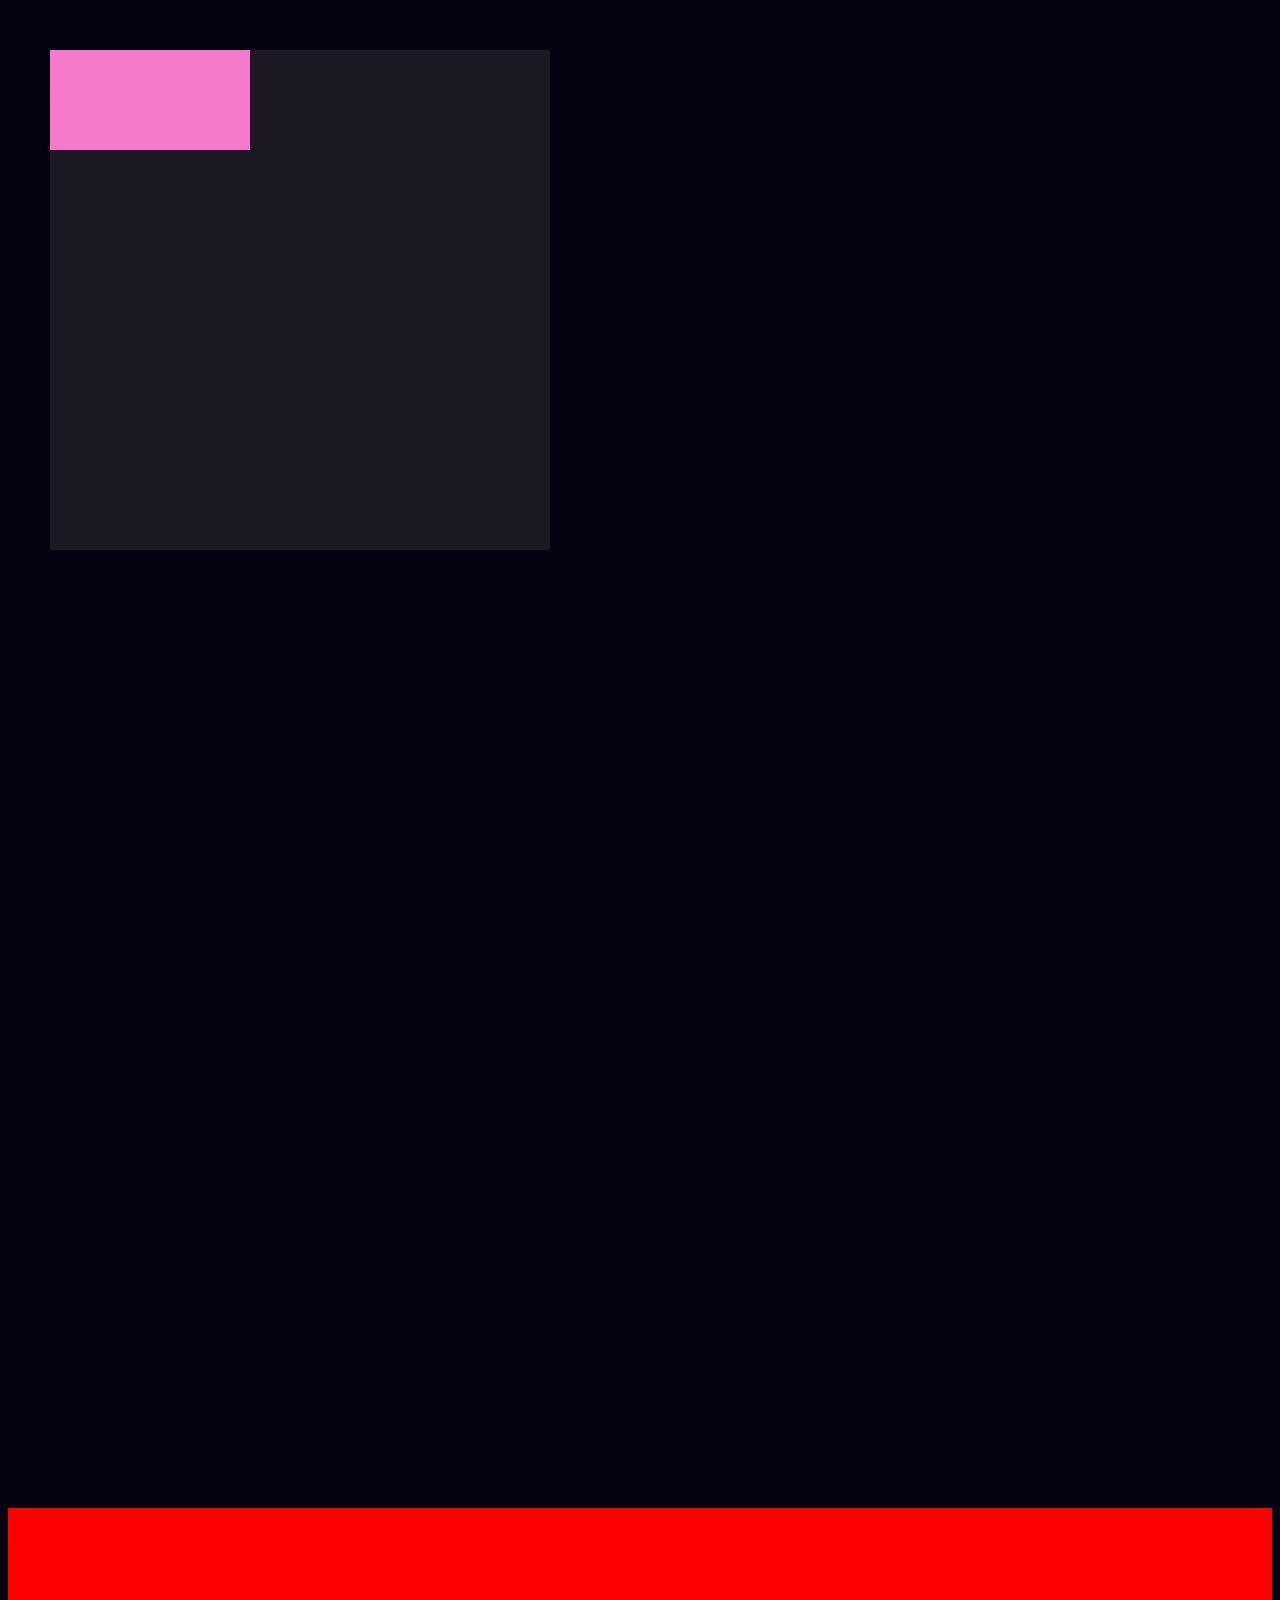
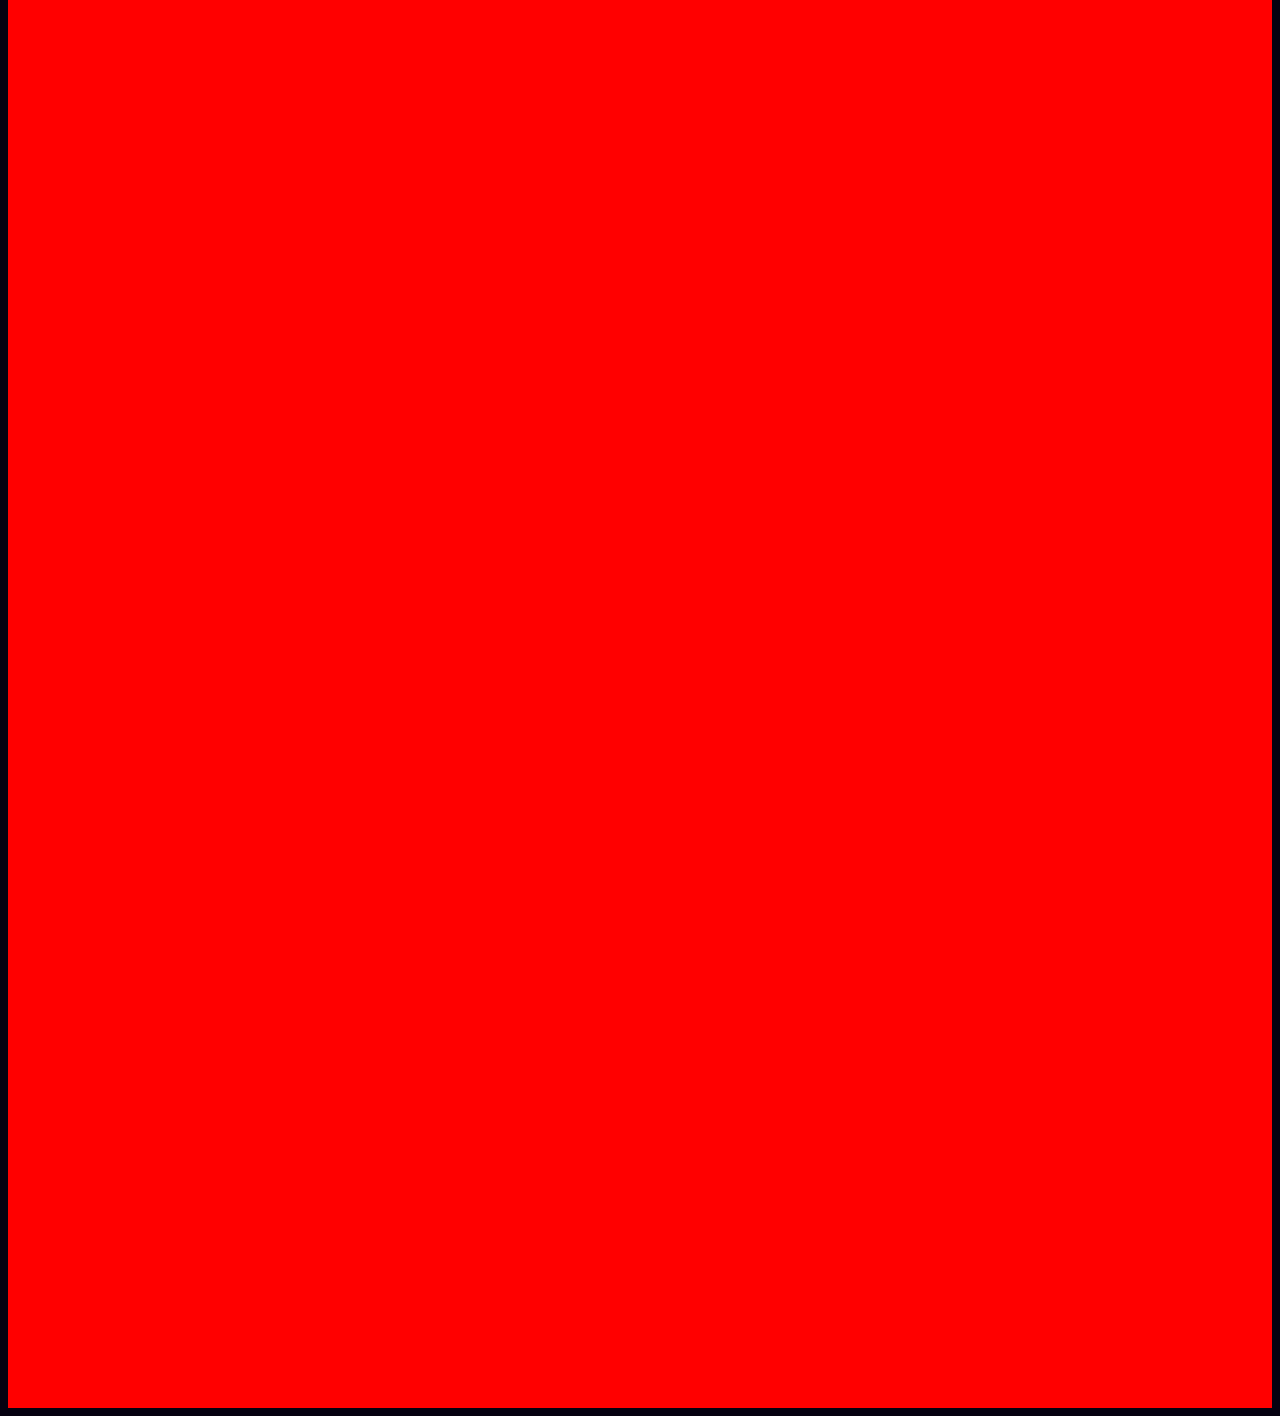
==== 02_CSS/index.html @ 8e9004cb "position css - fixed" ====
<!DOCTYPE html>
<html lang="en">
  <head>
    <meta charset="UTF-8" />
    <meta name="viewport" content="width=device-width, initial-scale=1.0" />
    <title>Display</title>
    <link rel="stylesheet" href="./style.css" />
  </head>
  <body>
    <section>
      <div class="square">
        <div class="rectangle"></div>
      </div>
    </section>
    <section class="red"></section>
  </body>
</html>
---- 02_CSS/style.css ----
body {
  background: #050110;
}

section {
  width: 100%;
  height: 1500px;
}

section.red {
  background-color: #f00;
}

section .square {
  /**
  static = padrão
  fixed = fixado em toda a janela visível
  */
  position: fixed;
  top: 50px;
  left: 50px;

  width: 500px;
  height: 500px;
  background-color: #1c1824;
}

section .square .rectangle {
  width: 200px;
  height: 100px;
  background-color: #f67acb;
}
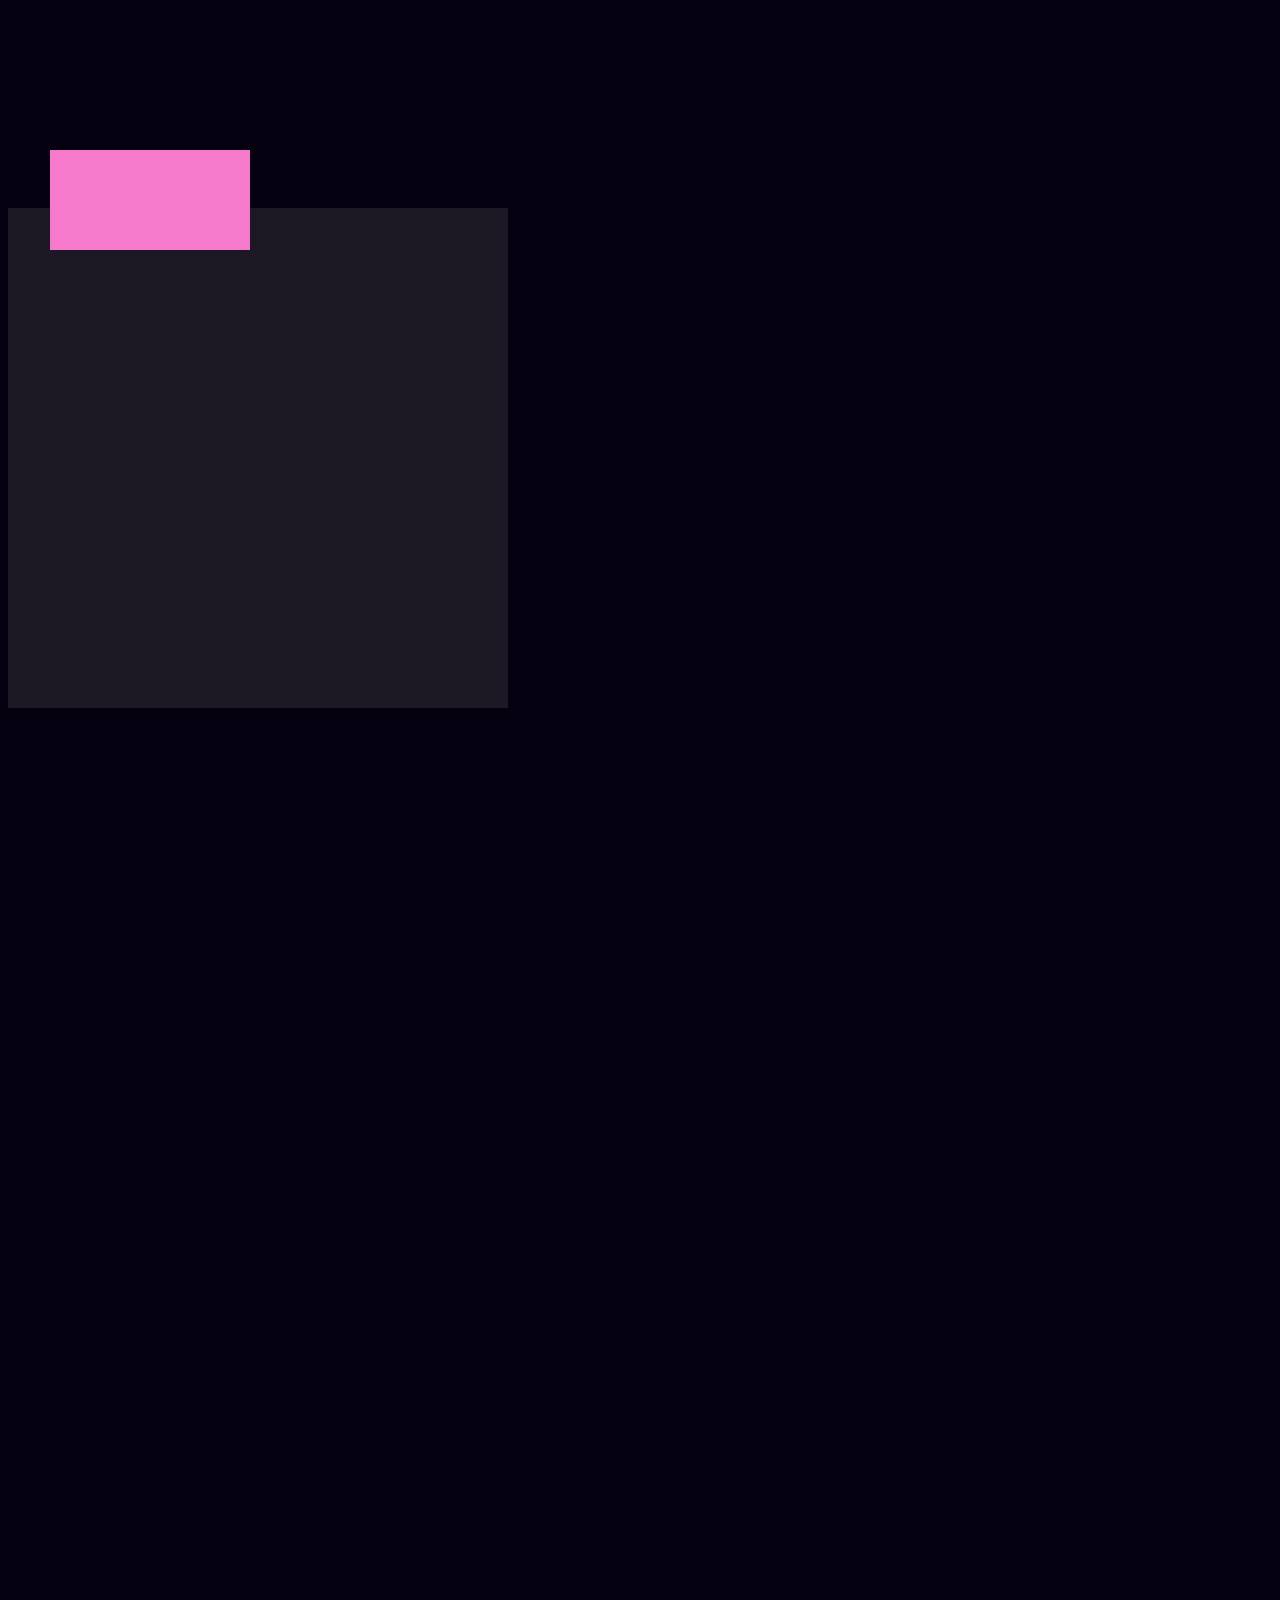
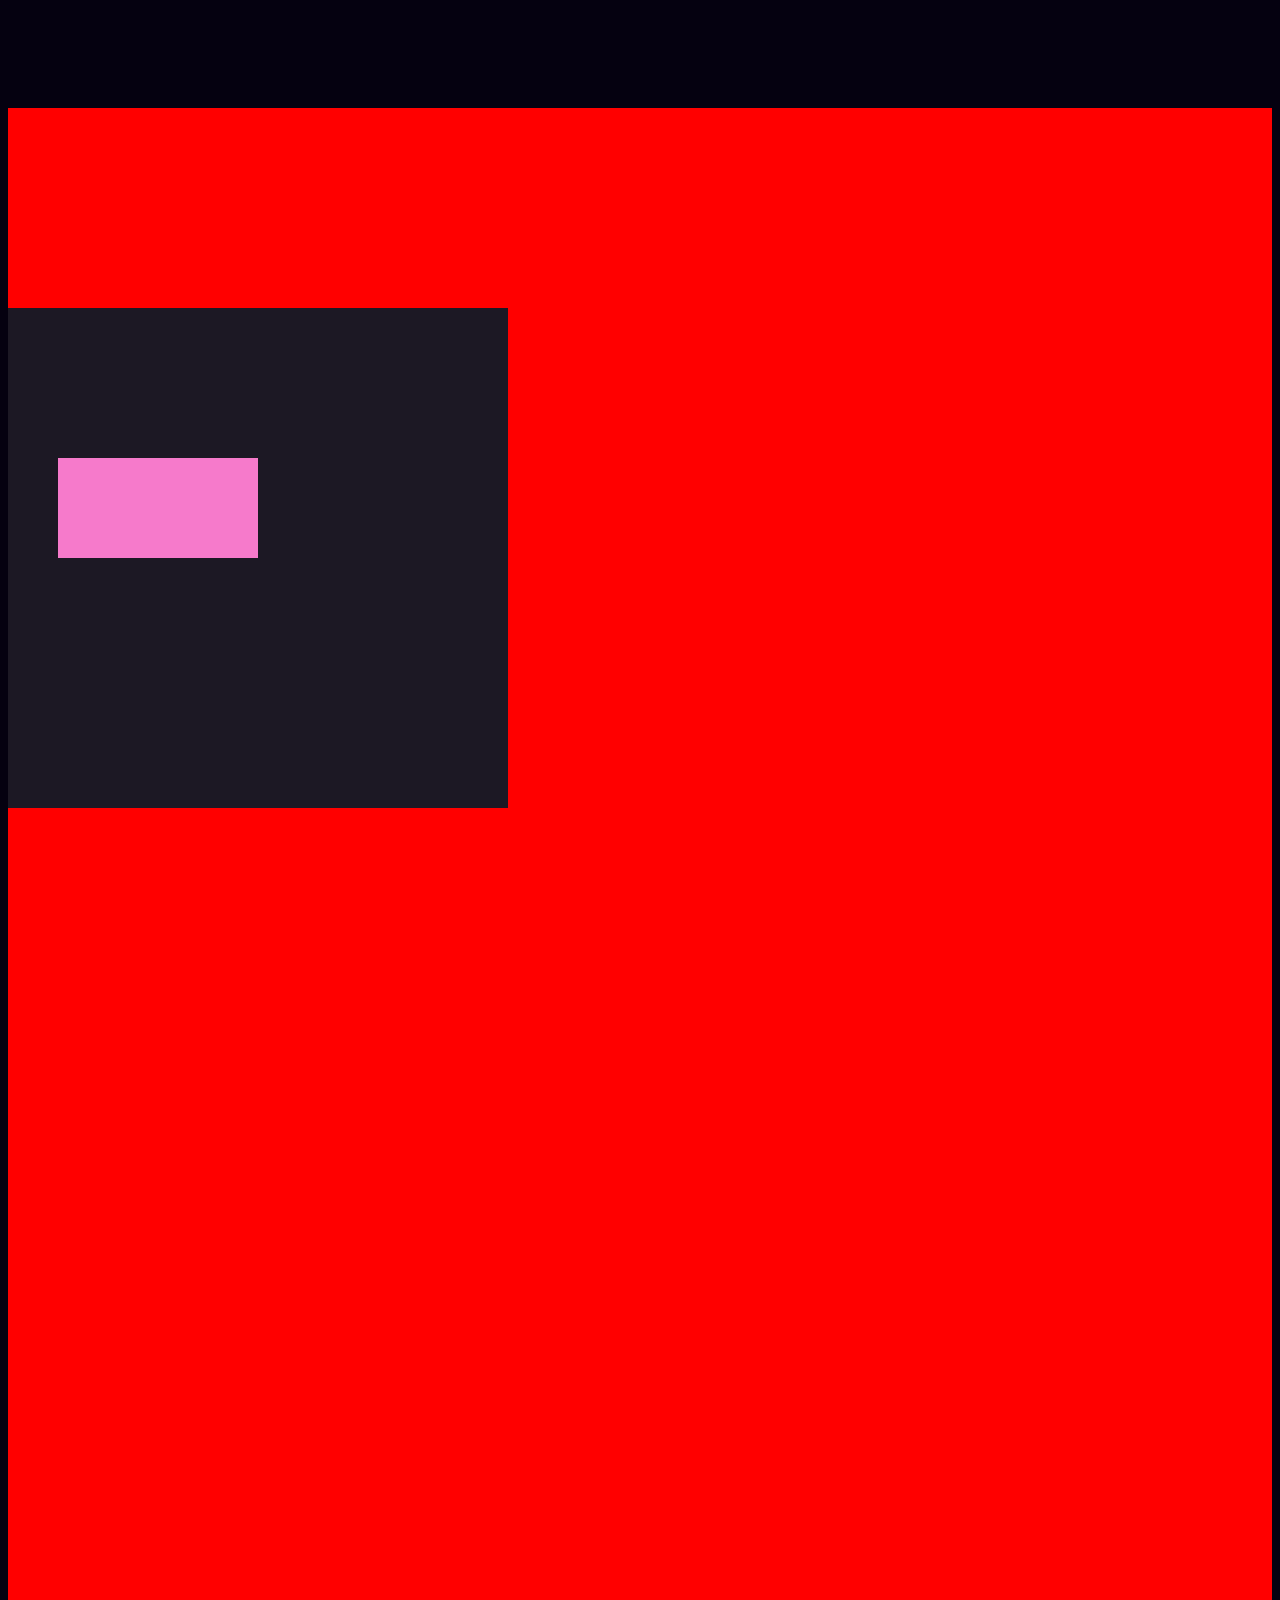
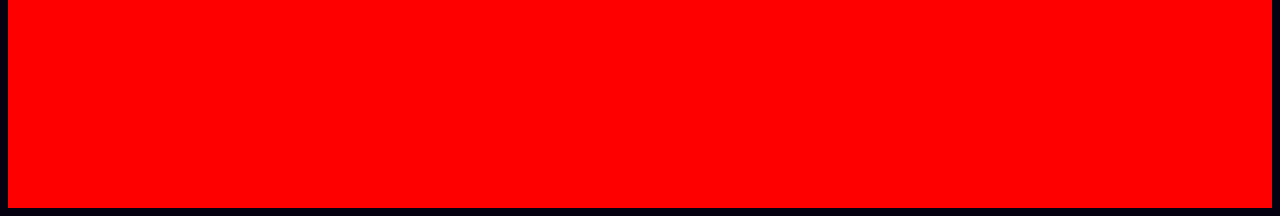
==== commit 09603611: "position css - absolute" ====
--- a/02_CSS/index.html
+++ b/02_CSS/index.html
@@ -12,6 +12,10 @@
         <div class="rectangle"></div>
       </div>
     </section>
-    <section class="red"></section>
+    <section class="red">
+      <div class="square">
+        <div class="rectangle"></div>
+      </div>
+    </section>
   </body>
 </html>
--- a/02_CSS/style.css
+++ b/02_CSS/style.css
@@ -5,28 +5,36 @@
 section {
   width: 100%;
   height: 1500px;
+  padding-top: 200px;
+}
+
+section .square {
+  /**
+  static = padrão, mas as orientações não funcionam
+  fixed = fixado em toda a janela visível (como adesivo)
+  sticky = elemento fixo dentro do elemento pai a partir do momento que chega nele
+  relative = é como um bloco sem atrapalhar os outros elementos presentes que ainda podemos utilizar as orientações
+  absolute = se alinha ao elemento relative mais próximo, se não tiver, será relacionado ao corpo mas se sobrepoe a outros elementos
+  */
+  width: 500px;
+  height: 500px;
+  background-color: #1c1824;
+}
+
+section .square .rectangle {
+  position: absolute;
+  top: 150px;
+  left: 50px;
+
+  width: 200px;
+  height: 100px;
+  background-color: #f67acb;
 }
 
 section.red {
   background-color: #f00;
 }
 
-section .square {
-  /**
-  static = padrão
-  fixed = fixado em toda a janela visível
-  */
-  position: fixed;
-  top: 50px;
-  left: 50px;
-
-  width: 500px;
-  height: 500px;
-  background-color: #1c1824;
+section.red .square {
+  position: relative;
 }
-
-section .square .rectangle {
-  width: 200px;
-  height: 100px;
-  background-color: #f67acb;
-}
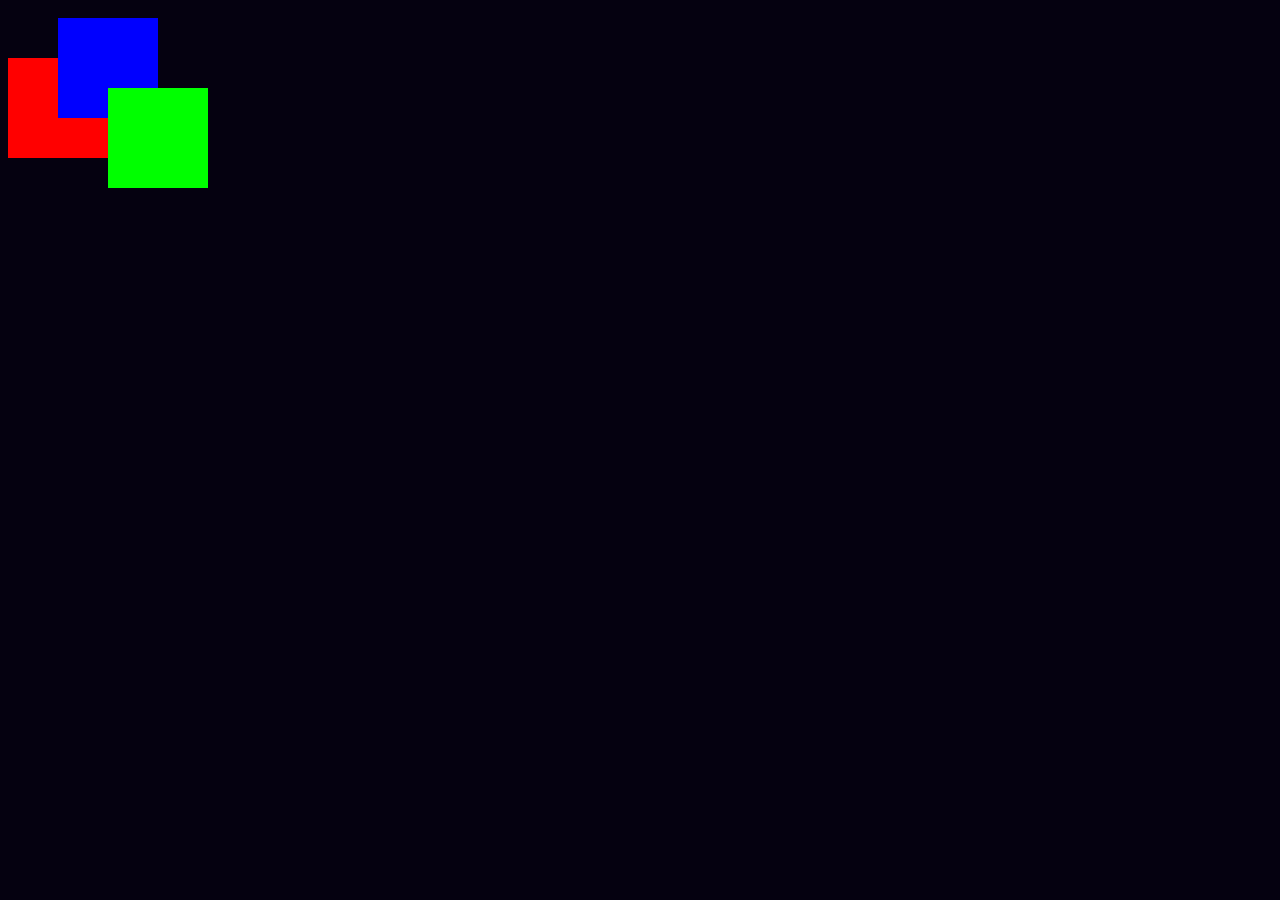
==== commit 1dcaed27: "entendendo o z-index" ====
--- a/02_CSS/index.html
+++ b/02_CSS/index.html
@@ -8,14 +8,8 @@
   </head>
   <body>
     <section>
-      <div class="square">
-        <div class="rectangle"></div>
-      </div>
-    </section>
-    <section class="red">
-      <div class="square">
-        <div class="rectangle"></div>
-      </div>
-    </section>
+      <div class="square red"></div>
+      <div class="square blue"></div>
+      <div class="square green"></div>
   </body>
 </html>
--- a/02_CSS/style.css
+++ b/02_CSS/style.css
@@ -3,38 +3,31 @@
 }
 
 section {
-  width: 100%;
-  height: 1500px;
-  padding-top: 200px;
+  position: relative;
 }
 
 section .square {
-  /**
-  static = padrão, mas as orientações não funcionam
-  fixed = fixado em toda a janela visível (como adesivo)
-  sticky = elemento fixo dentro do elemento pai a partir do momento que chega nele
-  relative = é como um bloco sem atrapalhar os outros elementos presentes que ainda podemos utilizar as orientações
-  absolute = se alinha ao elemento relative mais próximo, se não tiver, será relacionado ao corpo mas se sobrepoe a outros elementos
-  */
-  width: 500px;
-  height: 500px;
-  background-color: #1c1824;
+  position: absolute;
+  width: 100px;
+  height: 100px;
 }
 
-section .square .rectangle {
-  position: absolute;
-  top: 150px;
-  left: 50px;
-
-  width: 200px;
-  height: 100px;
-  background-color: #f67acb;
-}
-
-section.red {
+section .square.red {
+  top: 50px;
+  z-index: 1;
   background-color: #f00;
 }
 
-section.red .square {
-  position: relative;
+section .square.blue {
+  left: 50px;
+  top: 10px;
+  z-index: 2;
+  background-color: #00f;
 }
+
+section .square.green {
+  top: 80px;
+  left: 100px;
+  z-index: 3;
+  background-color: #0f0;
+}
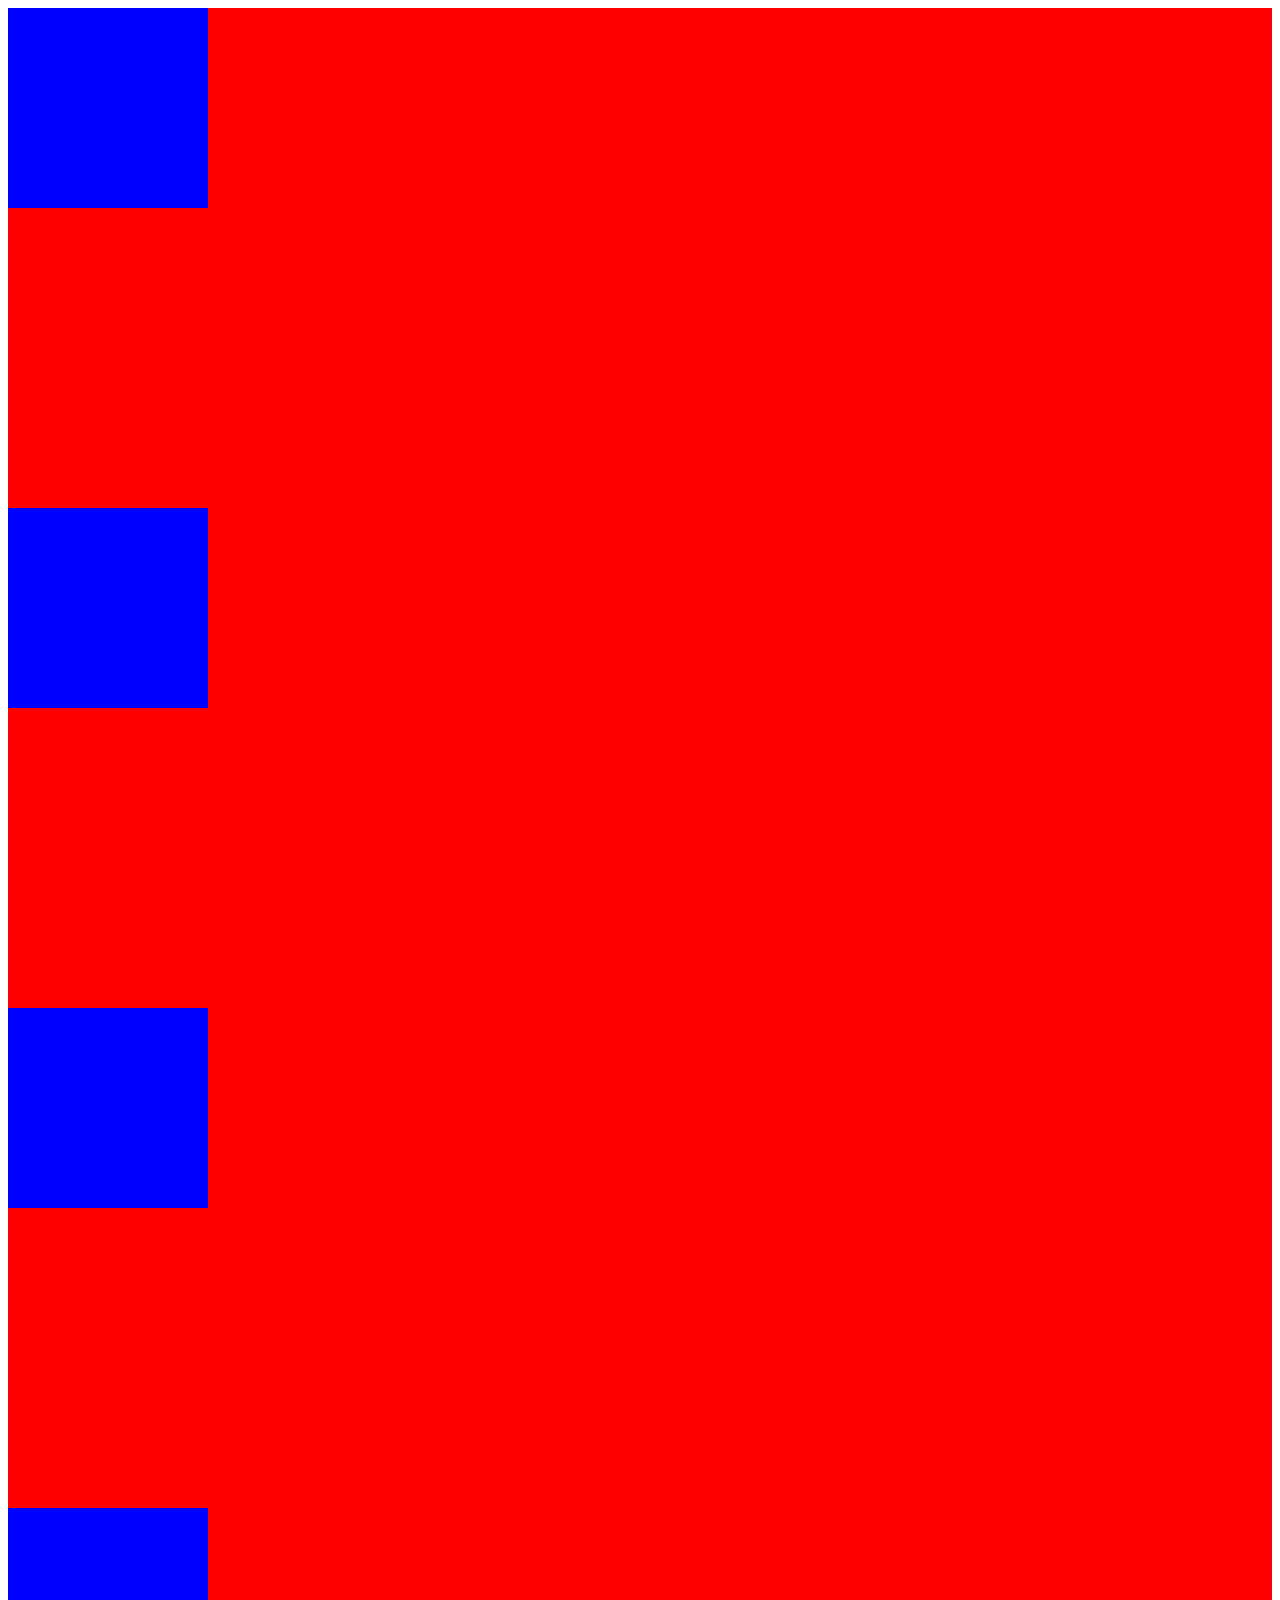
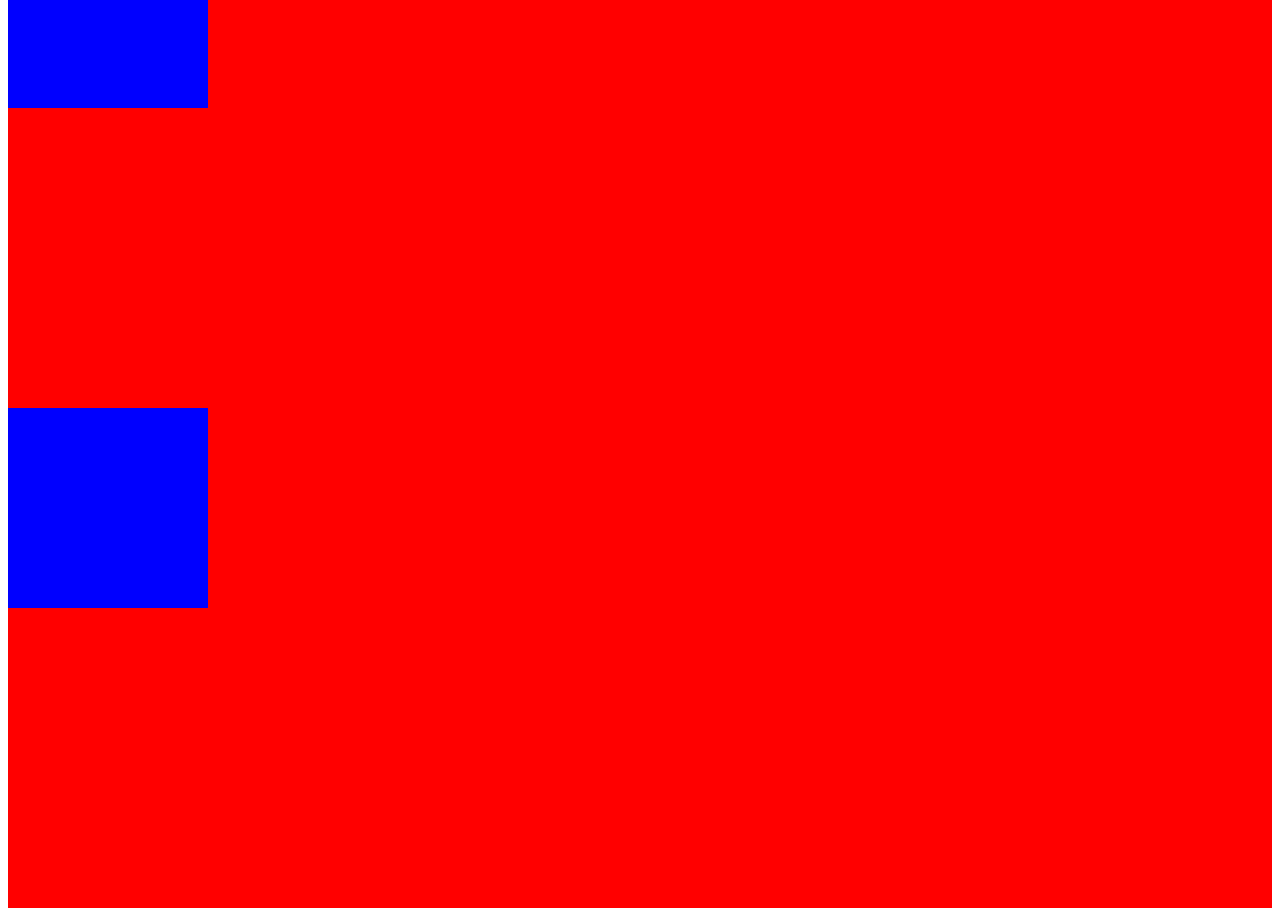
==== commit df892d28: "variáveis css" ====
--- a/02_CSS/index.html
+++ b/02_CSS/index.html
@@ -3,13 +3,24 @@
   <head>
     <meta charset="UTF-8" />
     <meta name="viewport" content="width=device-width, initial-scale=1.0" />
-    <title>Display</title>
+    <title>Variáveis</title>
     <link rel="stylesheet" href="./style.css" />
   </head>
   <body>
     <section>
-      <div class="square red"></div>
-      <div class="square blue"></div>
-      <div class="square green"></div>
+      <div class="square"></div>
+    </section>
+    <section>
+      <div class="square"></div>
+    </section>
+    <section>
+      <div class="square"></div>
+    </section>
+    <section>
+      <div class="square"></div>
+    </section>
+    <section>
+      <div class="square"></div>
+    </section>
   </body>
 </html>
--- a/02_CSS/style.css
+++ b/02_CSS/style.css
@@ -1,33 +1,16 @@
-body {
-  background: #050110;
+:root {
+  --cor-primaria: red;
+  --cor-secundaria: blue;
 }
 
 section {
-  position: relative;
+  width: 100%;
+  height: 500px;
+  background-color: var(--cor-primaria);
 }
 
 section .square {
-  position: absolute;
-  width: 100px;
-  height: 100px;
+  width: 200px;
+  height: 200px;
+  background-color: var(--cor-secundaria);
 }
-
-section .square.red {
-  top: 50px;
-  z-index: 1;
-  background-color: #f00;
-}
-
-section .square.blue {
-  left: 50px;
-  top: 10px;
-  z-index: 2;
-  background-color: #00f;
-}
-
-section .square.green {
-  top: 80px;
-  left: 100px;
-  z-index: 3;
-  background-color: #0f0;
-}
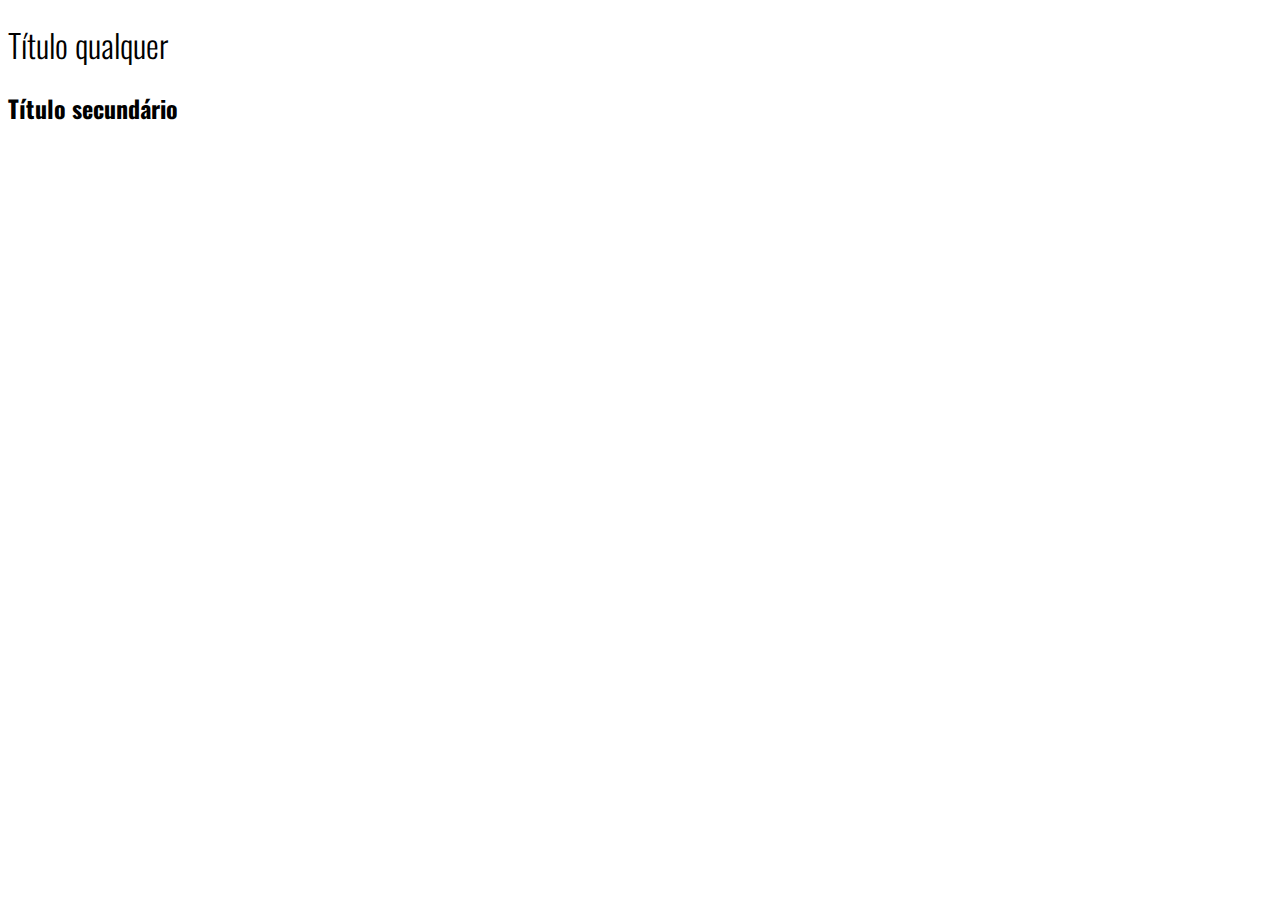
==== commit 891c894d: "fontes personalizadas" ====
--- a/02_CSS/index.html
+++ b/02_CSS/index.html
@@ -3,24 +3,16 @@
   <head>
     <meta charset="UTF-8" />
     <meta name="viewport" content="width=device-width, initial-scale=1.0" />
-    <title>Variáveis</title>
+    <title>Fontes personalizadas</title>
+    <link rel="preconnect" href="https://fonts.googleapis.com" />
+    <link rel="preconnect" href="https://fonts.gstatic.com" crossorigin />
+    <link
+      href="https://fonts.googleapis.com/css2?family=Lato:wght@300;400;700;900&display=swap"
+      rel="stylesheet" />
     <link rel="stylesheet" href="./style.css" />
   </head>
   <body>
-    <section>
-      <div class="square"></div>
-    </section>
-    <section>
-      <div class="square"></div>
-    </section>
-    <section>
-      <div class="square"></div>
-    </section>
-    <section>
-      <div class="square"></div>
-    </section>
-    <section>
-      <div class="square"></div>
-    </section>
+    <h1>Título qualquer</h1>
+    <h2>Título secundário</h2>
   </body>
 </html>
--- a/02_CSS/style.css
+++ b/02_CSS/style.css
@@ -1,16 +1,92 @@
-:root {
-  --cor-primaria: red;
-  --cor-secundaria: blue;
+@font-face {
+  font-display: swap;
+  font-family: 'Oswald';
+  font-style: normal;
+  font-weight: 200;
+  src: url('./fonts/oswald-v49-latin-200.eot');
+  src: url('./fonts/oswald-v49-latin-200.eot?#iefix')
+      format('embedded-opentype'),
+    url('./fonts/oswald-v49-latin-200.woff2') format('woff2'),
+    url('./fonts/oswald-v49-latin-200.woff') format('woff'),
+    url('./fonts/oswald-v49-latin-200.ttf') format('truetype'),
+    url('./fonts/oswald-v49-latin-200.svg#Oswald') format('svg');
 }
 
-section {
-  width: 100%;
-  height: 500px;
-  background-color: var(--cor-primaria);
+@font-face {
+  font-display: swap;
+  font-family: 'Oswald';
+  font-style: normal;
+  font-weight: 300;
+  src: url('./fonts/oswald-v49-latin-300.eot');
+  src: url('./fonts/oswald-v49-latin-300.eot?#iefix')
+      format('embedded-opentype'),
+    url('./fonts/oswald-v49-latin-300.woff2') format('woff2'),
+    url('./fonts/oswald-v49-latin-300.woff') format('woff'),
+    url('./fonts/oswald-v49-latin-300.ttf') format('truetype'),
+    url('./fonts/oswald-v49-latin-300.svg#Oswald') format('svg');
 }
 
-section .square {
-  width: 200px;
-  height: 200px;
-  background-color: var(--cor-secundaria);
+@font-face {
+  font-display: swap;
+  font-family: 'Oswald';
+  font-style: normal;
+  font-weight: 400;
+  src: url('./fonts/oswald-v49-latin-regular.eot');
+  src: url('./fonts/oswald-v49-latin-regular.eot?#iefix')
+      format('embedded-opentype'),
+    url('./fonts/oswald-v49-latin-regular.woff2') format('woff2'),
+    url('./fonts/oswald-v49-latin-regular.woff') format('woff'),
+    url('./fonts/oswald-v49-latin-regular.ttf') format('truetype'),
+    url('./fonts/oswald-v49-latin-regular.svg#Oswald') format('svg');
 }
+
+@font-face {
+  font-display: swap;
+  font-family: 'Oswald';
+  font-style: normal;
+  font-weight: 500;
+  src: url('./fonts/oswald-v49-latin-500.eot');
+  src: url('./fonts/oswald-v49-latin-500.eot?#iefix')
+      format('embedded-opentype'),
+    url('./fonts/oswald-v49-latin-500.woff2') format('woff2'),
+    url('./fonts/oswald-v49-latin-500.woff') format('woff'),
+    url('./fonts/oswald-v49-latin-500.ttf') format('truetype'),
+    url('./fonts/oswald-v49-latin-500.svg#Oswald') format('svg');
+}
+
+@font-face {
+  font-display: swap;
+  font-family: 'Oswald';
+  font-style: normal;
+  font-weight: 600;
+  src: url('./fonts/oswald-v49-latin-600.eot');
+  src: url('./fonts/oswald-v49-latin-600.eot?#iefix')
+      format('embedded-opentype'),
+    url('./fonts/oswald-v49-latin-600.woff2') format('woff2'),
+    url('./fonts/oswald-v49-latin-600.woff') format('woff'),
+    url('./fonts/oswald-v49-latin-600.ttf') format('truetype'),
+    url('./fonts/oswald-v49-latin-600.svg#Oswald') format('svg');
+}
+
+@font-face {
+  font-display: swap;
+  font-family: 'Oswald';
+  font-style: normal;
+  font-weight: 700;
+  src: url('./fonts/oswald-v49-latin-700.eot');
+  src: url('./fonts/oswald-v49-latin-700.eot?#iefix')
+      format('embedded-opentype'),
+    url('./fonts/oswald-v49-latin-700.woff2') format('woff2'),
+    url('./fonts/oswald-v49-latin-700.woff') format('woff'),
+    url('./fonts/oswald-v49-latin-700.ttf') format('truetype'),
+    url('./fonts/oswald-v49-latin-700.svg#Oswald') format('svg');
+}
+
+h1 {
+  font-family: 'Oswald', sans-serif;
+  font-weight: 300;
+}
+
+h2 {
+  font-family: 'Oswald', sans-serif;
+}
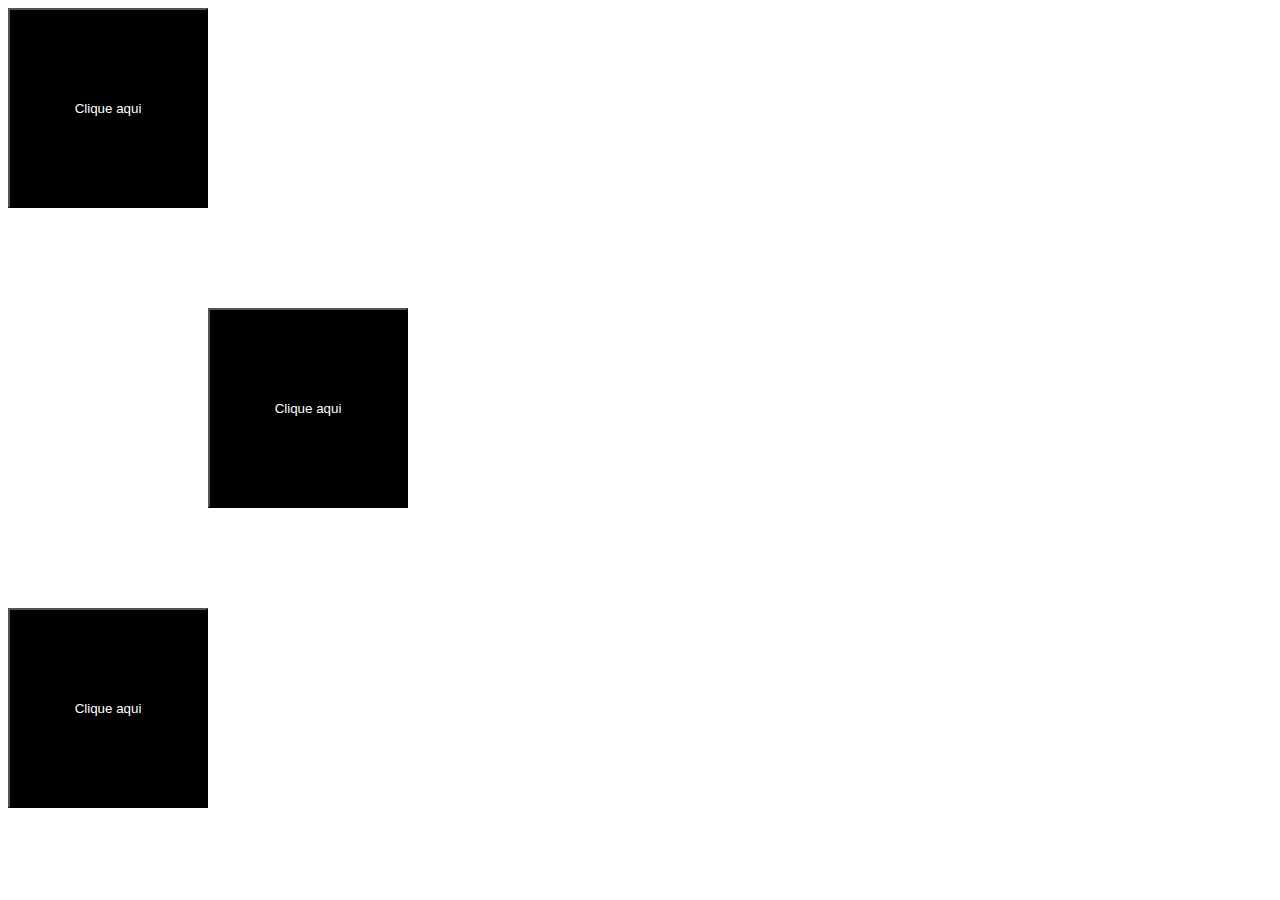
==== commit 3a0a8646: "css transition e transform" ====
--- a/02_CSS/index.html
+++ b/02_CSS/index.html
@@ -3,7 +3,7 @@
   <head>
     <meta charset="UTF-8" />
     <meta name="viewport" content="width=device-width, initial-scale=1.0" />
-    <title>Fontes personalizadas</title>
+    <title>Trasições</title>
     <link rel="preconnect" href="https://fonts.googleapis.com" />
     <link rel="preconnect" href="https://fonts.gstatic.com" crossorigin />
     <link
@@ -12,7 +12,8 @@
     <link rel="stylesheet" href="./style.css" />
   </head>
   <body>
-    <h1>Título qualquer</h1>
-    <h2>Título secundário</h2>
+    <button>Clique aqui</button>
+    <button>Clique aqui</button>
+    <button>Clique aqui</button>
   </body>
 </html>
--- a/02_CSS/style.css
+++ b/02_CSS/style.css
@@ -1,92 +1,37 @@
-@font-face {
-  font-display: swap;
-  font-family: 'Oswald';
-  font-style: normal;
-  font-weight: 200;
-  src: url('./fonts/oswald-v49-latin-200.eot');
-  src: url('./fonts/oswald-v49-latin-200.eot?#iefix')
-      format('embedded-opentype'),
-    url('./fonts/oswald-v49-latin-200.woff2') format('woff2'),
-    url('./fonts/oswald-v49-latin-200.woff') format('woff'),
-    url('./fonts/oswald-v49-latin-200.ttf') format('truetype'),
-    url('./fonts/oswald-v49-latin-200.svg#Oswald') format('svg');
+button {
+  display: block;
+  width: 200px;
+  height: 200px;
+  background-color: #000;
+  color: #fff;
+  /* 
+  ease | ease-in-out | ease-out | ease-in
+  linear
+  step-end
+  steps(qtd, termino)
+  */
+  transition: all 0.3s;
 }
 
-@font-face {
-  font-display: swap;
-  font-family: 'Oswald';
-  font-style: normal;
-  font-weight: 300;
-  src: url('./fonts/oswald-v49-latin-300.eot');
-  src: url('./fonts/oswald-v49-latin-300.eot?#iefix')
-      format('embedded-opentype'),
-    url('./fonts/oswald-v49-latin-300.woff2') format('woff2'),
-    url('./fonts/oswald-v49-latin-300.woff') format('woff'),
-    url('./fonts/oswald-v49-latin-300.ttf') format('truetype'),
-    url('./fonts/oswald-v49-latin-300.svg#Oswald') format('svg');
+button:nth-child(2) {
+  margin-top: 100px;
+  margin-bottom: 100px;
+  margin-left: 200px;
 }
 
-@font-face {
-  font-display: swap;
-  font-family: 'Oswald';
-  font-style: normal;
-  font-weight: 400;
-  src: url('./fonts/oswald-v49-latin-regular.eot');
-  src: url('./fonts/oswald-v49-latin-regular.eot?#iefix')
-      format('embedded-opentype'),
-    url('./fonts/oswald-v49-latin-regular.woff2') format('woff2'),
-    url('./fonts/oswald-v49-latin-regular.woff') format('woff'),
-    url('./fonts/oswald-v49-latin-regular.ttf') format('truetype'),
-    url('./fonts/oswald-v49-latin-regular.svg#Oswald') format('svg');
+button:nth-child(3) {
+  transition: width 0.3s;
 }
 
-@font-face {
-  font-display: swap;
-  font-family: 'Oswald';
-  font-style: normal;
-  font-weight: 500;
-  src: url('./fonts/oswald-v49-latin-500.eot');
-  src: url('./fonts/oswald-v49-latin-500.eot?#iefix')
-      format('embedded-opentype'),
-    url('./fonts/oswald-v49-latin-500.woff2') format('woff2'),
-    url('./fonts/oswald-v49-latin-500.woff') format('woff'),
-    url('./fonts/oswald-v49-latin-500.ttf') format('truetype'),
-    url('./fonts/oswald-v49-latin-500.svg#Oswald') format('svg');
+button:first-child:hover {
+  background-color: #fff;
+  color: #000;
 }
 
-@font-face {
-  font-display: swap;
-  font-family: 'Oswald';
-  font-style: normal;
-  font-weight: 600;
-  src: url('./fonts/oswald-v49-latin-600.eot');
-  src: url('./fonts/oswald-v49-latin-600.eot?#iefix')
-      format('embedded-opentype'),
-    url('./fonts/oswald-v49-latin-600.woff2') format('woff2'),
-    url('./fonts/oswald-v49-latin-600.woff') format('woff'),
-    url('./fonts/oswald-v49-latin-600.ttf') format('truetype'),
-    url('./fonts/oswald-v49-latin-600.svg#Oswald') format('svg');
+button:nth-child(2):hover {
+  transform: scale(2);
 }
 
-@font-face {
-  font-display: swap;
-  font-family: 'Oswald';
-  font-style: normal;
-  font-weight: 700;
-  src: url('./fonts/oswald-v49-latin-700.eot');
-  src: url('./fonts/oswald-v49-latin-700.eot?#iefix')
-      format('embedded-opentype'),
-    url('./fonts/oswald-v49-latin-700.woff2') format('woff2'),
-    url('./fonts/oswald-v49-latin-700.woff') format('woff'),
-    url('./fonts/oswald-v49-latin-700.ttf') format('truetype'),
-    url('./fonts/oswald-v49-latin-700.svg#Oswald') format('svg');
+button:nth-child(3):hover {
+  width: 400px;
 }
-
-h1 {
-  font-family: 'Oswald', sans-serif;
-  font-weight: 300;
-}
-
-h2 {
-  font-family: 'Oswald', sans-serif;
-}
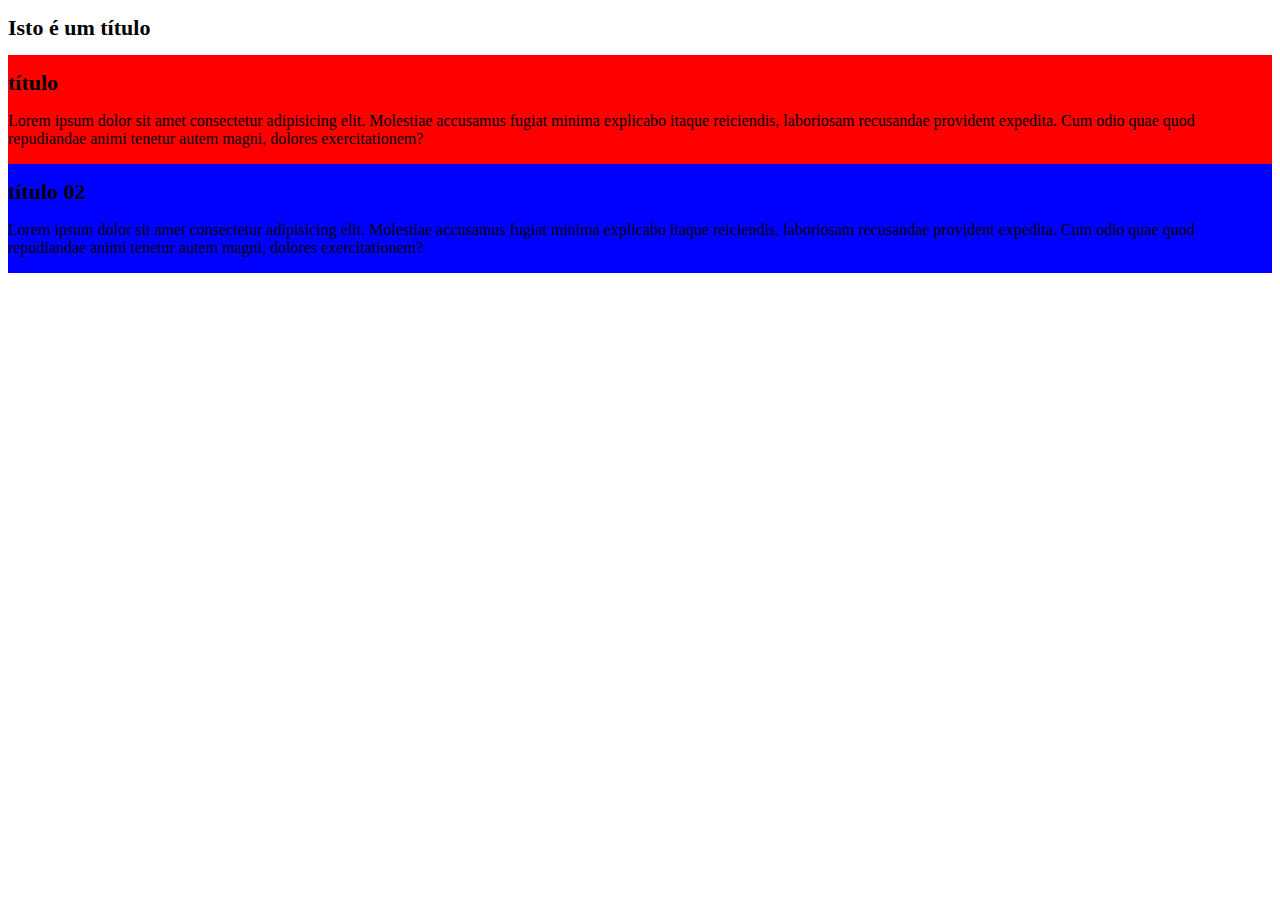
==== commit af7cd0af: "media queries" ====
--- a/02_CSS/index.html
+++ b/02_CSS/index.html
@@ -3,17 +3,33 @@
   <head>
     <meta charset="UTF-8" />
     <meta name="viewport" content="width=device-width, initial-scale=1.0" />
-    <title>Trasições</title>
-    <link rel="preconnect" href="https://fonts.googleapis.com" />
-    <link rel="preconnect" href="https://fonts.gstatic.com" crossorigin />
-    <link
-      href="https://fonts.googleapis.com/css2?family=Lato:wght@300;400;700;900&display=swap"
-      rel="stylesheet" />
+    <title>Media Queries</title>
     <link rel="stylesheet" href="./style.css" />
   </head>
   <body>
-    <button>Clique aqui</button>
-    <button>Clique aqui</button>
-    <button>Clique aqui</button>
+    <!-- Exemplo 01 -->
+    <h1>Isto é um título</h1>
+
+    <!-- Exemplo 02 -->
+    <section>
+      <div class="area-vermelha">
+        <h1>título</h1>
+        <p>
+          Lorem ipsum dolor sit amet consectetur adipisicing elit. Molestiae
+          accusamus fugiat minima explicabo itaque reiciendis, laboriosam
+          recusandae provident expedita. Cum odio quae quod repudiandae animi
+          tenetur autem magni, dolores exercitationem?
+        </p>
+      </div>
+      <div class="area-azul">
+        <h1>título 02</h1>
+        <p>
+          Lorem ipsum dolor sit amet consectetur adipisicing elit. Molestiae
+          accusamus fugiat minima explicabo itaque reiciendis, laboriosam
+          recusandae provident expedita. Cum odio quae quod repudiandae animi
+          tenetur autem magni, dolores exercitationem?
+        </p>
+      </div>
+    </section>
   </body>
 </html>
--- a/02_CSS/style.css
+++ b/02_CSS/style.css
@@ -1,37 +1,35 @@
-button {
-  display: block;
-  width: 200px;
-  height: 200px;
-  background-color: #000;
-  color: #fff;
-  /* 
-  ease | ease-in-out | ease-out | ease-in
-  linear
-  step-end
-  steps(qtd, termino)
-  */
-  transition: all 0.3s;
+/* Exemplo 01 */
+h1 {
+  font-size: 80px;
 }
 
-button:nth-child(2) {
-  margin-top: 100px;
-  margin-bottom: 100px;
-  margin-left: 200px;
+@media screen and (max-width: 1200px) {
+  h1 {
+    font-size: 40px;
+  }
 }
 
-button:nth-child(3) {
-  transition: width 0.3s;
+@media screen and (max-width: 4800px) {
+  h1 {
+    font-size: 22px;
+  }
 }
 
-button:first-child:hover {
-  background-color: #fff;
-  color: #000;
+/* Exemplo 02 */
+section {
+  display: flex;
 }
 
-button:nth-child(2):hover {
-  transform: scale(2);
+@media screen and (max-width: 4800px) {
+  section {
+    flex-direction: column;
+  }
+
+  .area-vermelha {
+    background-color: red;
+  }
+
+  .area-azul {
+    background-color: blue;
+  }
 }
-
-button:nth-child(3):hover {
-  width: 400px;
-}
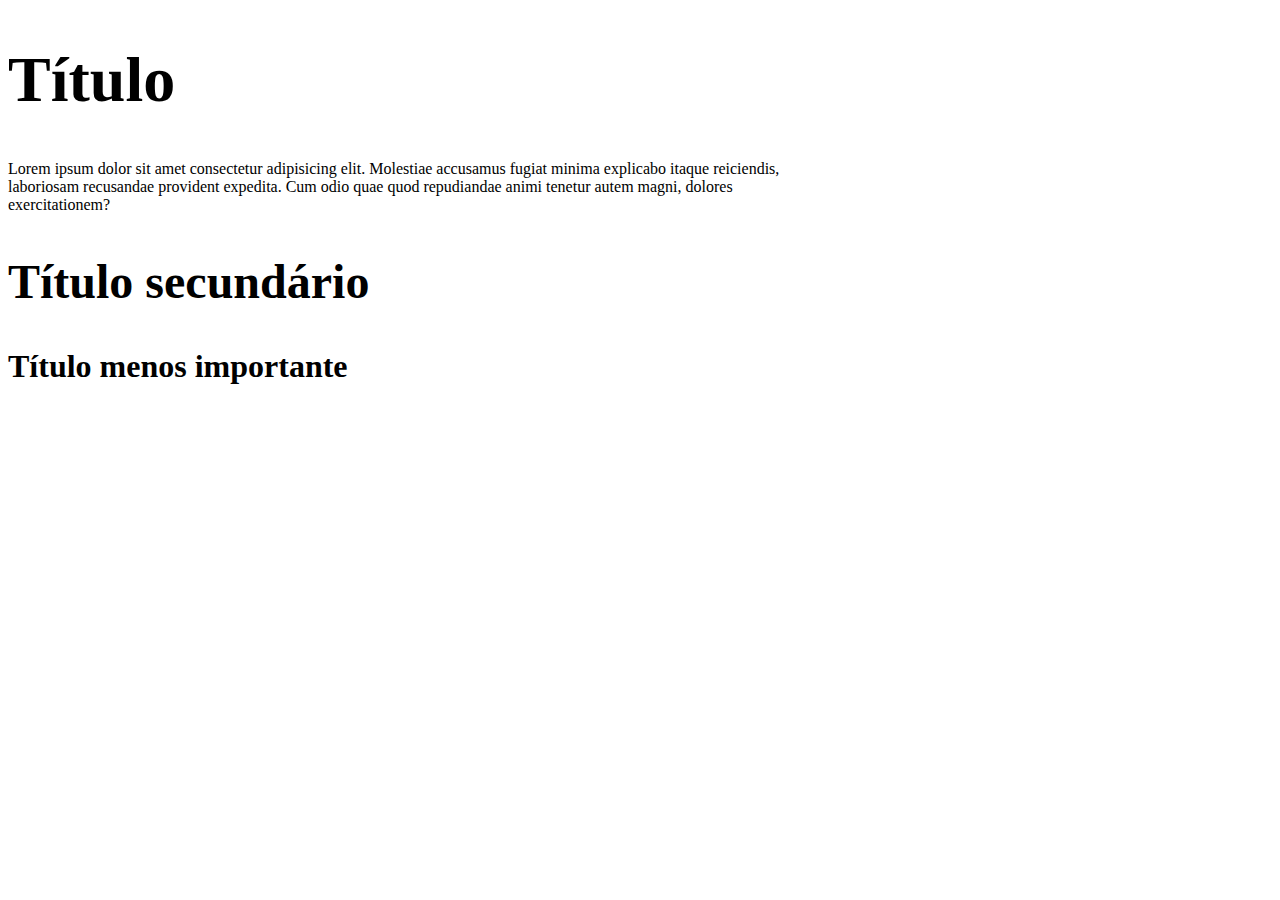
==== commit f424cc9f: "dicas de responsividade" ====
--- a/02_CSS/index.html
+++ b/02_CSS/index.html
@@ -7,29 +7,16 @@
     <link rel="stylesheet" href="./style.css" />
   </head>
   <body>
-    <!-- Exemplo 01 -->
-    <h1>Isto é um título</h1>
-
-    <!-- Exemplo 02 -->
-    <section>
-      <div class="area-vermelha">
-        <h1>título</h1>
-        <p>
-          Lorem ipsum dolor sit amet consectetur adipisicing elit. Molestiae
-          accusamus fugiat minima explicabo itaque reiciendis, laboriosam
-          recusandae provident expedita. Cum odio quae quod repudiandae animi
-          tenetur autem magni, dolores exercitationem?
-        </p>
-      </div>
-      <div class="area-azul">
-        <h1>título 02</h1>
-        <p>
-          Lorem ipsum dolor sit amet consectetur adipisicing elit. Molestiae
-          accusamus fugiat minima explicabo itaque reiciendis, laboriosam
-          recusandae provident expedita. Cum odio quae quod repudiandae animi
-          tenetur autem magni, dolores exercitationem?
-        </p>
-      </div>
-    </section>
+    <div class="texto">
+      <h1>Título</h1>
+      <p>
+        Lorem ipsum dolor sit amet consectetur adipisicing elit. Molestiae
+        accusamus fugiat minima explicabo itaque reiciendis, laboriosam
+        recusandae provident expedita. Cum odio quae quod repudiandae animi
+        tenetur autem magni, dolores exercitationem?
+      </p>
+      <h2>Título secundário</h2>
+      <h3>Título menos importante</h3>
+    </div>
   </body>
 </html>
--- a/02_CSS/style.css
+++ b/02_CSS/style.css
@@ -1,35 +1,55 @@
-/* Exemplo 01 */
-h1 {
-  font-size: 80px;
+html {
+  /* 
+  Método utilizado para facilitar nas medidas
+  100% = 16px
+  62.5% = 10px
+
+  Caso o elemento tenha: 
+  1257px = 125.7rem
+  */
+  font-size: 62.5%;
 }
 
-@media screen and (max-width: 1200px) {
-  h1 {
-    font-size: 40px;
+h1 {
+  font-size: 6.4rem;
+}
+
+h2 {
+  font-size: 4.8rem;
+}
+
+h3 {
+  font-size: 3.2rem;
+}
+
+p {
+  font-size: 1.6rem;
+}
+
+.texto {
+  width: 100%;
+  max-width: 800px;
+}
+
+@media screen and (max-width: 480px) {
+  html {
+    font-size: 40%;
   }
 }
 
-@media screen and (max-width: 4800px) {
-  h1 {
-    font-size: 22px;
-  }
+/* Resoluções */
+@media screen and (max-width: 1200px) {
+  /* tablets - 1024px */
 }
 
-/* Exemplo 02 */
-section {
-  display: flex;
+@media screen and (max-width: 991px) {
+  /* tablets - 768px */
 }
 
-@media screen and (max-width: 4800px) {
-  section {
-    flex-direction: column;
-  }
+@media screen and (max-width: 600px) {
+  /* mobile  ou tablets */
+}
 
-  .area-vermelha {
-    background-color: red;
-  }
-
-  .area-azul {
-    background-color: blue;
-  }
+@media screen and (max-width: 480px) {
+  /* mobile - todos */
 }
